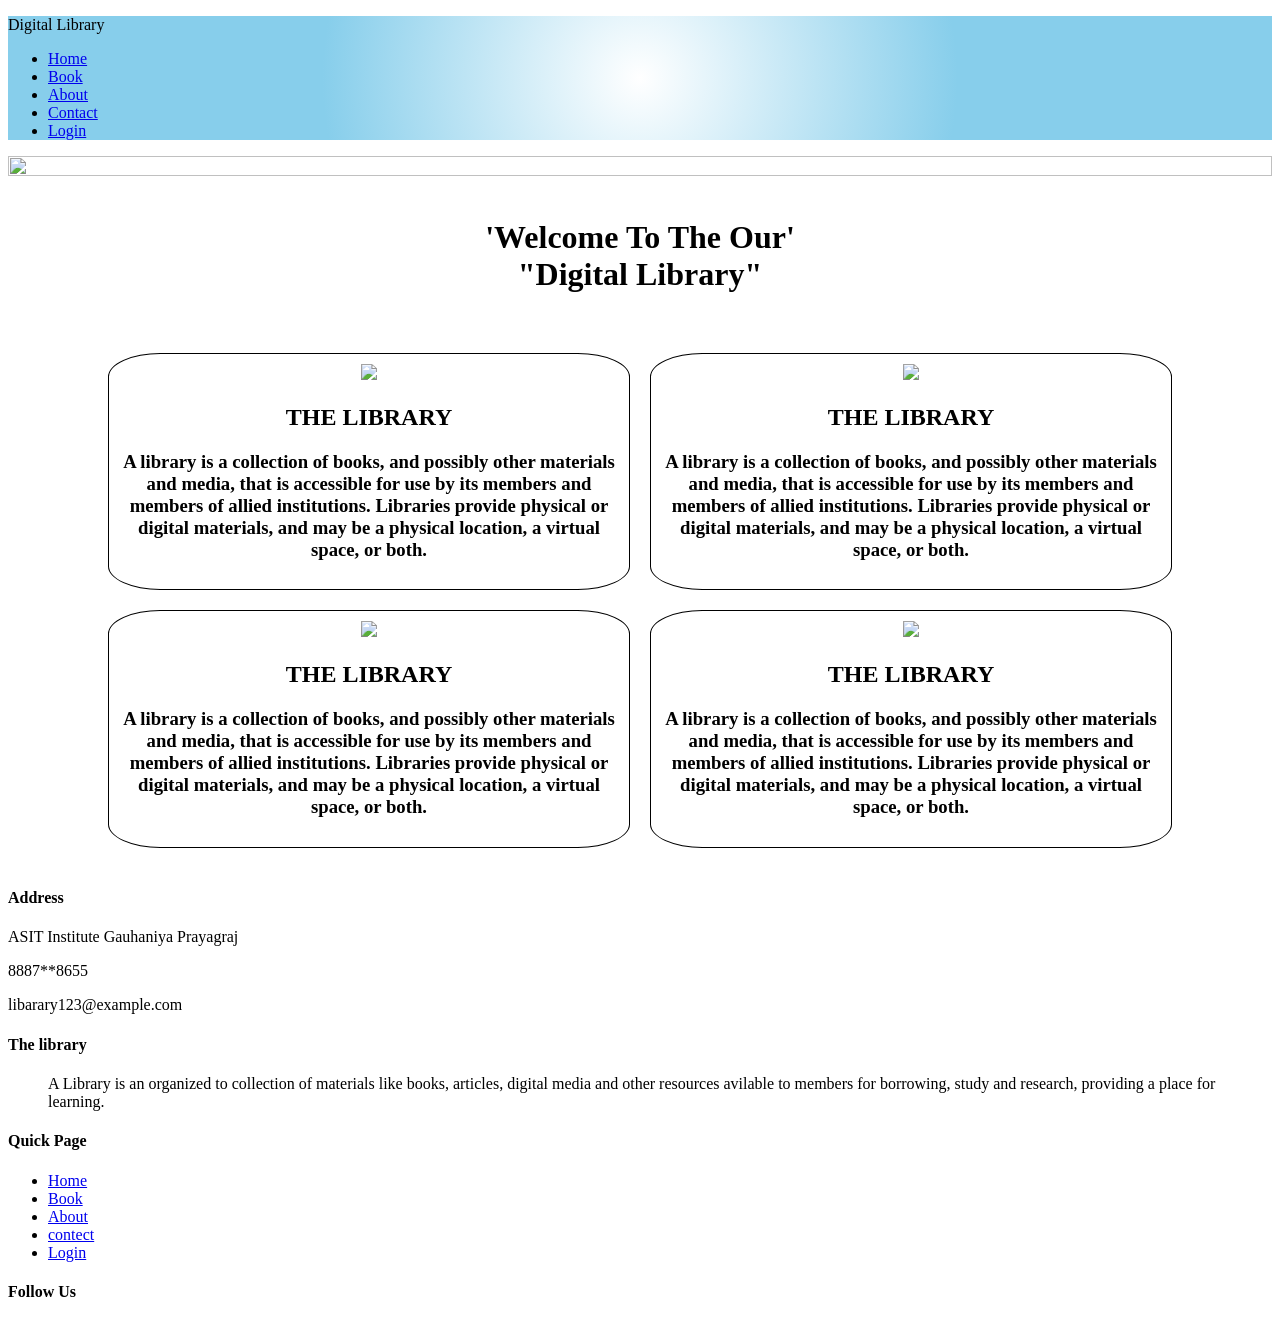
==== index.html @ 02c39f61 "Add files via upload" ====
<!DOCTYPE html>
<html>
	<head>
        <link rel="stylesheet" href="ab.css">
    	</head>
	<body>
	 <style>
	body{
	   
	}
	                
	
	#cards{
	       display: flex;
		   flex-wrap: wrap;
		   padding: 20px;
		   justify-content: center;
		   gap: 20px;
		
		 
		   
	}
	.card{
	     border: 1px solid black;
		 padding: 10px;
		 text-align: center;
		 max-width: 500px;
		 transition: 1s;
		 border-radius: 10%;
		
		 
	}
	.card:hover{
	          box-shadow: 0 0 10px tan;
			  
			background:radial-gradient(circle,skyblue,white);
			  
	}
	
	
	  </style>
	
	<nav id="nav">
	   <p id="logo">Digital Library</p>
	   <ul>
			<li><a href="home.html" target="_blank">Home</a></li>
			<li><a href="book.html" target="_blank">Book</a></li>
			<li><a href="about.html" target="_blank">About</a></li>
			<li><a href="contect.html" target="_blank">Contact</a></li>
			<li><a href="login.html" target="_blank">Login</a></li>
	   
	     </ul>
	</nav> 
	
	<div id="main">
	            <img src="999.webp" height="80%" width="100%"><br><br> 
				<center><h1> 'Welcome To The Our'<br> "Digital Library" </h1></center><br>
				</div>
					<div id="cards">
				          <div class="card">
						   <img src="uuu.webp">
						   <h2> THE LIBRARY</h2>
						   <h3>A library is a collection of books, and possibly other materials and media, that is accessible for use by its members and members of allied institutions. Libraries provide physical or digital materials, and may be a physical location, a virtual space, or both. </h3>
						 </div>
                             <div class="card">
                                  <img src="sss.webp">
                                   <h2> THE LIBRARY</h2>
								   <h3>A library is a collection of books, and possibly other materials and media, that is accessible for use by its members and members of allied institutions. Libraries provide physical or digital materials, and may be a physical location, a virtual space, or both. </h3>
                               </div>
                              <div class="card">
                                       <img src="vv.webp">
                                      <h2> THE LIBRARY</h2>
									  <h3>A library is a collection of books, and possibly other materials and media, that is accessible for use by its members and members of allied institutions. Libraries provide physical or digital materials, and may be a physical location, a virtual space, or both. </h3>
                                  </div>
								  <div class="card">
                                       <img src="rrr.webp">
                                      <h2> THE LIBRARY</h2>
									  <h3>A library is a collection of books, and possibly other materials and media, that is accessible for use by its members and members of allied institutions. Libraries provide physical or digital materials, and may be a physical location, a virtual space, or both. </h3>
                                  </div>
                      </div>					  
	
	 
	 <footer class="footer">
			<div class="container">
				<div class="row">
					<div class="footer-col">
						<h4>Address</h4>
						<p class="add">ASIT Institute Gauhaniya Prayagraj</p>
							<p class="add">8887**8655</p>
							<p class="add">libarary123@example.com</p>
					</div>
					<div class="footer-col">
						<h4>The library</h4>
						<ul>
							<p> A Library is an organized to collection of materials like books, articles, digital media and other resources avilable to members for borrowing, study and research, providing a place for learning.   </p>
						</ul>
					</div>
					<div class="footer-col">
						<h4>Quick Page</h4>
						<ul>
							<li><a href="home.html">Home</a></li>
							<li><a href="book.html">Book</a></li>
							<li><a href="about.html">About</a></li>
							<li><a href="contect.html">contect</a></li>
							<li><a href="login.html">Login</a></li>
						</ul>
					</div>
					<div class="footer-col">
						<h4>Follow Us</h4>
						<div class="social-links">
							<a href="#"><i class="fab fa-facebook-f a"></i></a>
							<a href="#"><i class="fab fa-twitter a"></i></a>
							<a href="#"><i class="fab fa-instagram a"></i></a>
							<a href="#"><i class="fab fa-linkedin-in a"></i></a>
						</div>
					</div>
				</div>
			</div>
			</footer>
	 
	
	</body>

</html>
<style>
  #nav{position:sticky;
		            top:0px;
					text-decoration:none;
					  background:radial-gradient(circle,white,skyblue,skyblue);	
		 }
		 </style>
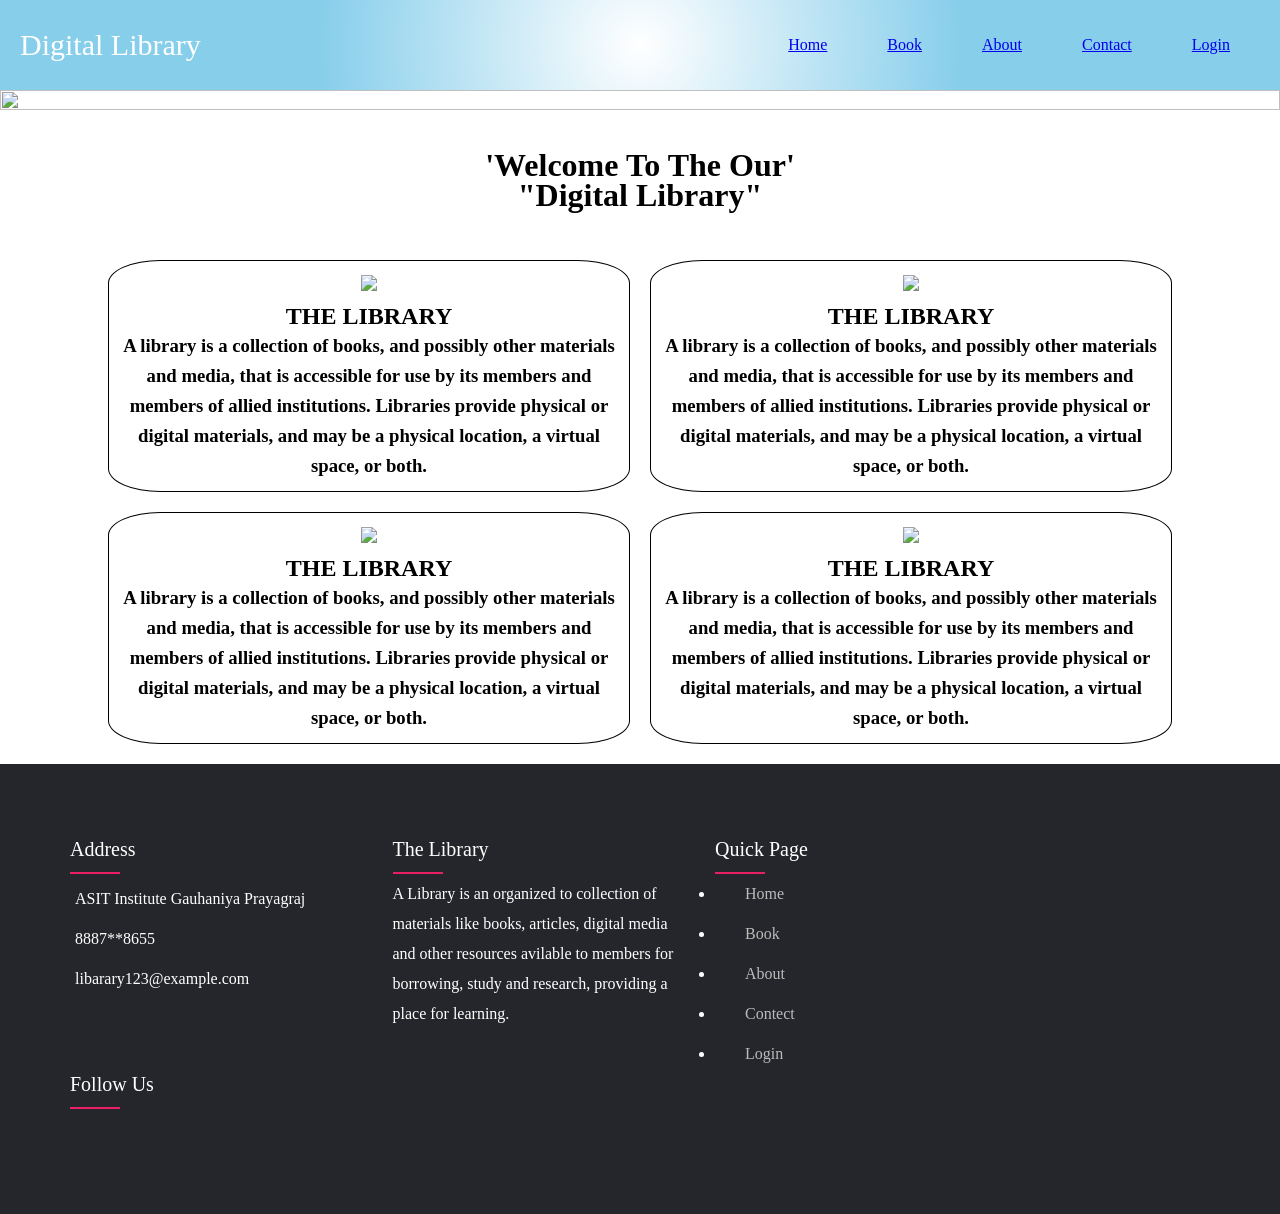
==== commit 34973e7d: "Update index.html" ====
--- a/index.html
+++ b/index.html
@@ -43,7 +43,7 @@
 	<nav id="nav">
 	   <p id="logo">Digital Library</p>
 	   <ul>
-			<li><a href="home.html" target="_blank">Home</a></li>
+			<li><a href="index.html" target="_blank">Home</a></li>
 			<li><a href="book.html" target="_blank">Book</a></li>
 			<li><a href="about.html" target="_blank">About</a></li>
 			<li><a href="contect.html" target="_blank">Contact</a></li>
@@ -128,4 +128,5 @@
 					text-decoration:none;
 					  background:radial-gradient(circle,white,skyblue,skyblue);	
 		 }
-		 </style>+
+		 </style>
--- a/ab.css
+++ b/ab.css
@@ -0,0 +1,166 @@
+   body{
+	line-height:30px;
+}
+*{margin:0px;padding:0px;}
+nav{
+	display:flex;
+	justify-content:space-between;
+		  background:radial-gradient(circle,skyblue,white,skyblue);	
+	color:white;
+	padding:30px 20px;
+	z-index:2;
+}
+nav ul{
+	display:flex;
+	list-style:none;
+	
+}
+li{
+	padding:0px 30px;
+
+}
+#logo{
+	font-size:30px;
+
+}
+li:hover{
+	color:coral;
+	cursor:pointer;
+}
+@media (max-width:700px){
+	ul{
+		flex-direction:column;
+		text-align:center;
+			
+	}
+	li{
+		padding:10px 0px;
+		
+	}
+	li:hover{
+		background:gray;
+		color:coral;
+		
+	}
+	nav{
+		flex-direction:column;
+		text-align:center;
+			
+	}
+}
+
+
+
+about
+
+       
+	#{
+		
+		height: 400px; 
+	}
+	#rb{
+		display:flex;
+		gap:20px;
+		flex-wrap:wrap;
+		justify-content:center;
+	  }
+	  
+	  .aaa{
+	  width:500px;
+	  background:radial-gradient(circle,skyblue,white);
+	  }
+	  .aa{
+	  width:500px;
+	  background:radial-gradient(circle,skyblue,white);
+	  }
+	           #nav{position:sticky;
+		            top:0px;
+					text-decoration:none;
+					  background:radial-gradient(circle,skyblue,white,skyblue,skyblue);	
+		 
+		 }
+	  
+	  @media ( max-width: 700px ){ 
+		  #main{
+		  display: flex;
+		  flex-direction: column;
+		  flex-wrap: wrap;
+		  	
+		  } 
+	  }
+
+  
+
+	  book
+	  
+	    #nav{position:sticky;
+		            top:0px;
+					text-decoration:none;
+					  background:radial-gradient(circle,white,skyblue);	
+		 
+		 }
+	  
+	  @media ( max-width: 700px ){ 
+		  #main{
+		  display: flex;
+		  flex-direction: column;
+		  flex-wrap: wrap;
+		  	
+		  } 
+	  }
+
+	  
+	   home
+	   
+	   #cards{
+	       display: flex;
+		   flex-wrap: wrap;
+		   padding: 20px;
+		   justify-content: center;
+		   gap: 20px;
+		
+		 
+		   
+	}
+	.card{
+	     border: 2px solid black;
+		 padding: 10px;
+		 text-align: center;
+		 max-width: 500px;
+		 transition: 1s;
+		 border-radius: 0% 10%;
+		 
+	}
+	.card:hover{
+	          box-shadow: 0 0 10px tan;
+			  background:palegreen;
+			  
+	}
+	
+	
+	
+	
+	
+	  
+	  
+	
+	 /* -------------footer------------*/
+.footer{background-color: #24262b; padding:70px 0;z-index:1;}
+.container{max-width: 1170px; margin: auto;}
+.row{display: flex; flex-wrap:wrap;}
+.footer-col{color: white; width: 25%; padding: 0 15px;} 
+.footer-col h4{font-size: 20px; color:#ffffff; text-transform: capitalize; margin-bottom: 15px; font-weight: 500; position: relative;}
+.footer-col ul li:not(:last-child){margin-bottom: 10px;}
+.footer-col ul li a{font-size:16px; text-transform:capitalize; color:#ffffff; text-decoration:none; font-weight:300; color:#bbbbbb; display:block;}
+.footer-col ul li a:hover{color:#ffffff; padding-left:8px;} 
+.footer-col h4::before{content: ''; position: absolute; left:0; bottom:-10px; background-color:#e91e63; height:2px; box-sizing:border-box; width:50px;}
+.add{color: white; padding: 5px;}
+.a{color: white; padding: 5px;} 
+/* -------------responsive------------*/
+@media(max-width:768px){
+    .footer-col{width:50%; margin-bottom:30px;}
+}
+@media(max-width:574px){
+    .footer-col{width:100%;}
+    .footer-col ul li a:hover{color: white;}
+}
